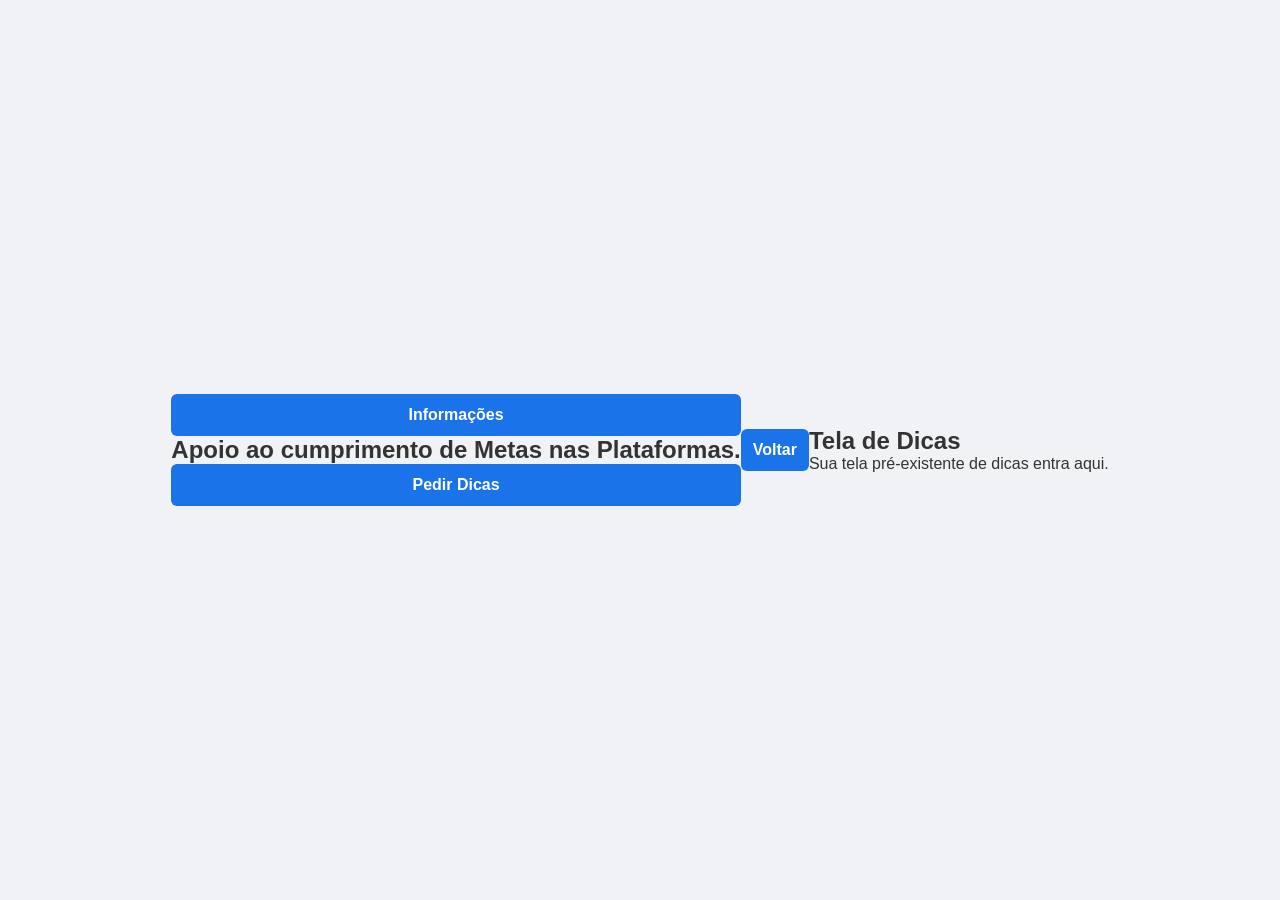
==== TelaInicial.html @ b492c596 "Add files via upload" ====
<!DOCTYPE html>
<html lang="pt-BR">
<head>
  <meta charset="UTF-8" />
  <meta name="viewport" content="width=device-width, initial-scale=1.0" />
  <title>Apoio ao cumprimento de Metas nas Plataformas</title>
  <link rel="stylesheet" href="style.css" />
</head>
<body>

  <!-- TELA INICIAL -->
  <section id="tela-inicial" class="tela ativa">
    <!-- Botão no canto superior direito -->
    <button id="btn-nova-tela" class="btn btn-topo-direito" type="button">
      Informações
    </button>

    <!-- Conteúdo centralizado e um pouco elevado -->
    <div class="conteudo-central">
      <h1 class="titulo-principal">Apoio ao cumprimento de Metas nas Plataformas.</h1>
      <button id="btn-pedir-dicas" class="btn btn-primario" type="button">
        Pedir Dicas
      </button>
    </div>
  </section>

  <!-- SEGUNDA TELA (mesma coloração da tela inicial, para você preencher) -->
  <section id="tela-personalizada" class="tela">
    <!-- Botão "voltar" no canto superior esquerdo -->
    <button id="btn-voltar" class="btn btn-topo-esquerdo" type="button">
      Voltar
    </button>

    <div class="conteudo-personalizado">
      <!-- Adicione aqui as informações que você quiser -->
    </div>
  </section>

  <!-- TELA PRÉ-EXISTENTE (exemplo caso ainda não esteja no DOM) -->
  <section id="tela-dicas" class="tela">
    <div class="conteudo-central">
      <h2>Tela de Dicas</h2>
      <p>Sua tela pré-existente de dicas entra aqui.</p>
    </div>
  </section>

  <script src="script.js"></script>
</body>
</html>
---- style.css ----
* {
    margin: 0;
    padding: 0;
    box-sizing: border-box;
    font-family: 'Segoe UI', Tahoma, Geneva, Verdana, sans-serif;
}
body {
    background-color: #f0f2f5;
    color: #333;
    display: flex;
    justify-content: center;
    align-items: center;
    min-height: 100vh;
}
.container {
    width: 100%;
    max-width: 600px;
    padding: 20px;
}
header {
    text-align: center;
    margin-bottom: 20px;
}
header h1 {
    color: #1a73e8;
    margin-bottom: 5px;
}
header p {
    color: #666;
    font-size: 0.95rem;
}
.card {
    background: #fff;
    padding: 30px;
    border-radius: 10px;
    box-shadow: 0 4px 12px rgba(0, 0, 0, 0.1);
}
.form-group {
    margin-bottom: 20px;
}
label {
    display: block;
    margin-bottom: 8px;
    font-weight: 600;
}
select, textarea {
    width: 100%;
    padding: 12px;
    border: 1px solid #ccc;
    border-radius: 6px;
    font-size: 1rem;
    outline: none;
    transition: border-color 0.2s;
}
select:focus, textarea:focus {
    border-color: #1a73e8;
}
button {
    width: 100%;
    background-color: #1a73e8;
    color: white;
    border: none;
    padding: 12px;
    font-size: 1rem;
    font-weight: bold;
    border-radius: 6px;
    cursor: pointer;
    transition: background-color 0.2s;
}
button:hover {
    background-color: #1557b0;
}
.hidden {
    display: none;
}
#resultado {
    margin-top: 25px;
    padding: 15px;
    background-color: #e8f0fe;
    border-left: 5px solid #1a73e8;
    border-radius: 4px;
}
#resultado h3 {
    margin-bottom: 8px;
    color: #1a73e8;
    font-size: 1.1rem;
}
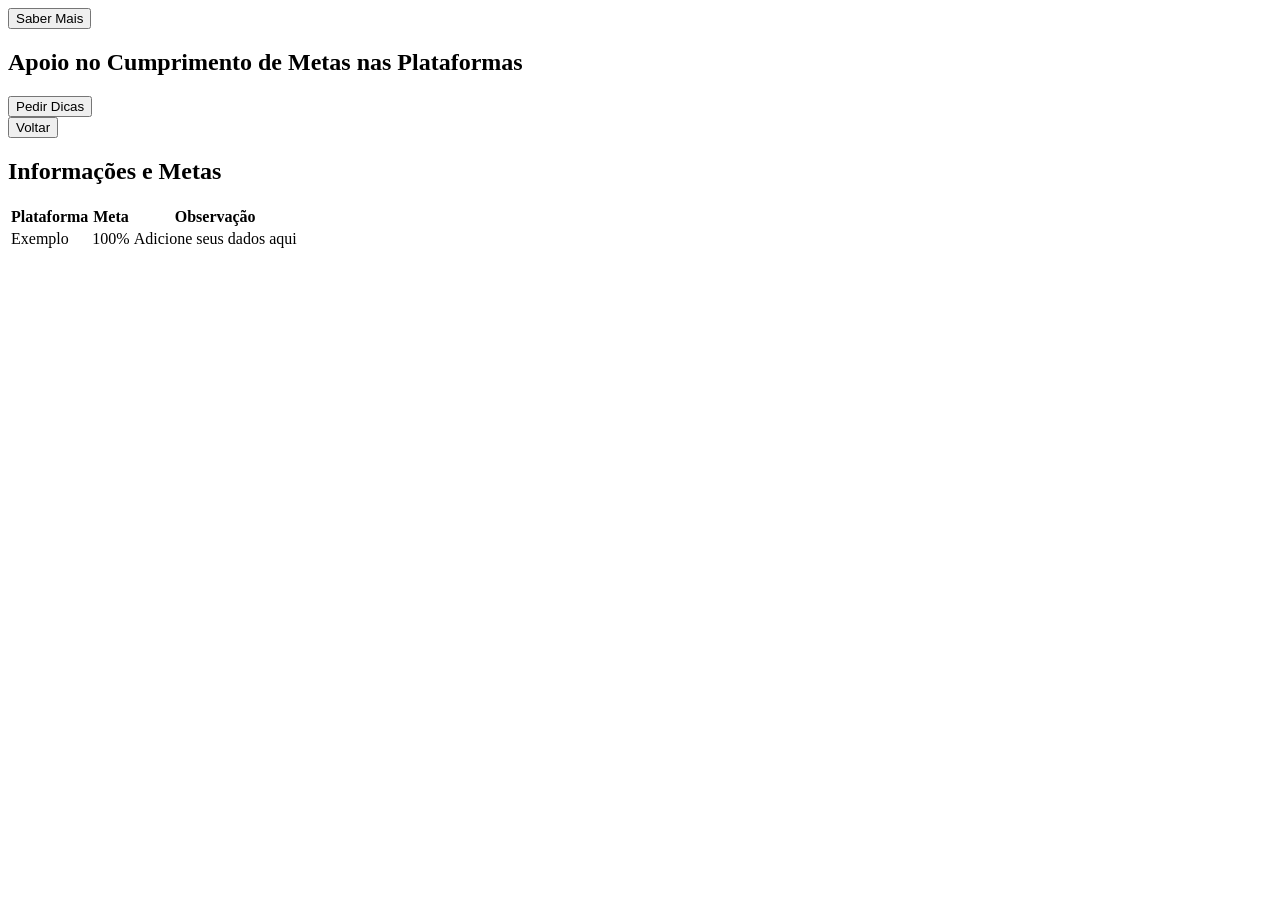
==== commit b257d147: "Add files via upload" ====
--- a/TelaInicial.html
+++ b/TelaInicial.html
@@ -3,47 +3,54 @@
 <head>
   <meta charset="UTF-8" />
   <meta name="viewport" content="width=device-width, initial-scale=1.0" />
-  <title>Apoio ao cumprimento de Metas nas Plataformas</title>
-  <link rel="stylesheet" href="style.css" />
+  <title>Apoio no Cumprimento de Metas nas Plataformas</title>
+  <link rel="stylesheet" href="inicial.css" />
 </head>
 <body>
 
   <!-- TELA INICIAL -->
   <section id="tela-inicial" class="tela ativa">
-    <!-- Botão no canto superior direito -->
-    <button id="btn-nova-tela" class="btn btn-topo-direito" type="button">
-      Informações
-    </button>
+    <button id="btn-saber-mais" class="btn-quadrado" type="button">Saber Mais</button>
 
-    <!-- Conteúdo centralizado e um pouco elevado -->
-    <div class="conteudo-central">
-      <h1 class="titulo-principal">Apoio ao cumprimento de Metas nas Plataformas.</h1>
-      <button id="btn-pedir-dicas" class="btn btn-primario" type="button">
-        Pedir Dicas
-      </button>
-    </div>
+    <main class="conteudo-central">
+      <h1 class="titulo-central">Apoio no Cumprimento de Metas nas Plataformas</h1>
+      <button id="btn-pedir-dicas" class="btn-dicas" type="button">Pedir Dicas</button>
+    </main>
   </section>
 
-  <!-- SEGUNDA TELA (mesma coloração da tela inicial, para você preencher) -->
-  <section id="tela-personalizada" class="tela">
-    <!-- Botão "voltar" no canto superior esquerdo -->
-    <button id="btn-voltar" class="btn btn-topo-esquerdo" type="button">
-      Voltar
-    </button>
+  <!-- TELA "SABER MAIS" (COM ESPAÇO PARA TABELA) -->
+  <section id="tela-saber-mais" class="tela oculta">
+    <button id="btn-voltar" class="btn-quadrado" type="button">Voltar</button>
 
-    <div class="conteudo-personalizado">
-      <!-- Adicione aqui as informações que você quiser -->
-    </div>
+    <main class="conteudo-tabela">
+      <h2>Informações e Metas</h2>
+      <div class="area-tabela">
+        <!-- Adicione sua tabela aqui dentro -->
+        <table id="tabela-informacoes">
+          <thead>
+            <tr>
+              <th>Plataforma</th>
+              <th>Meta</th>
+              <th>Observação</th>
+            </tr>
+          </thead>
+          <tbody>
+            <tr>
+              <td>Exemplo</td>
+              <td>100%</td>
+              <td>Adicione seus dados aqui</td>
+            </tr>
+          </tbody>
+        </table>
+      </div>
+    </main>
   </section>
 
-  <!-- TELA PRÉ-EXISTENTE (exemplo caso ainda não esteja no DOM) -->
-  <section id="tela-dicas" class="tela">
-    <div class="conteudo-central">
-      <h2>Tela de Dicas</h2>
-      <p>Sua tela pré-existente de dicas entra aqui.</p>
-    </div>
-  </section>
+  <!-- SUA TELA PRÉ-EXISTENTE (MANTENHA SUA ESTRUTURA AQUI) -->
+  <div id="tela-pre-existente" class="oculto">
+    <!-- Conteúdo / scripts / estilos da tela pré-existente permanecem intactos -->
+  </div>
 
-  <script src="script.js"></script>
+  <script src="inicial.js"></script>
 </body>
 </html>
